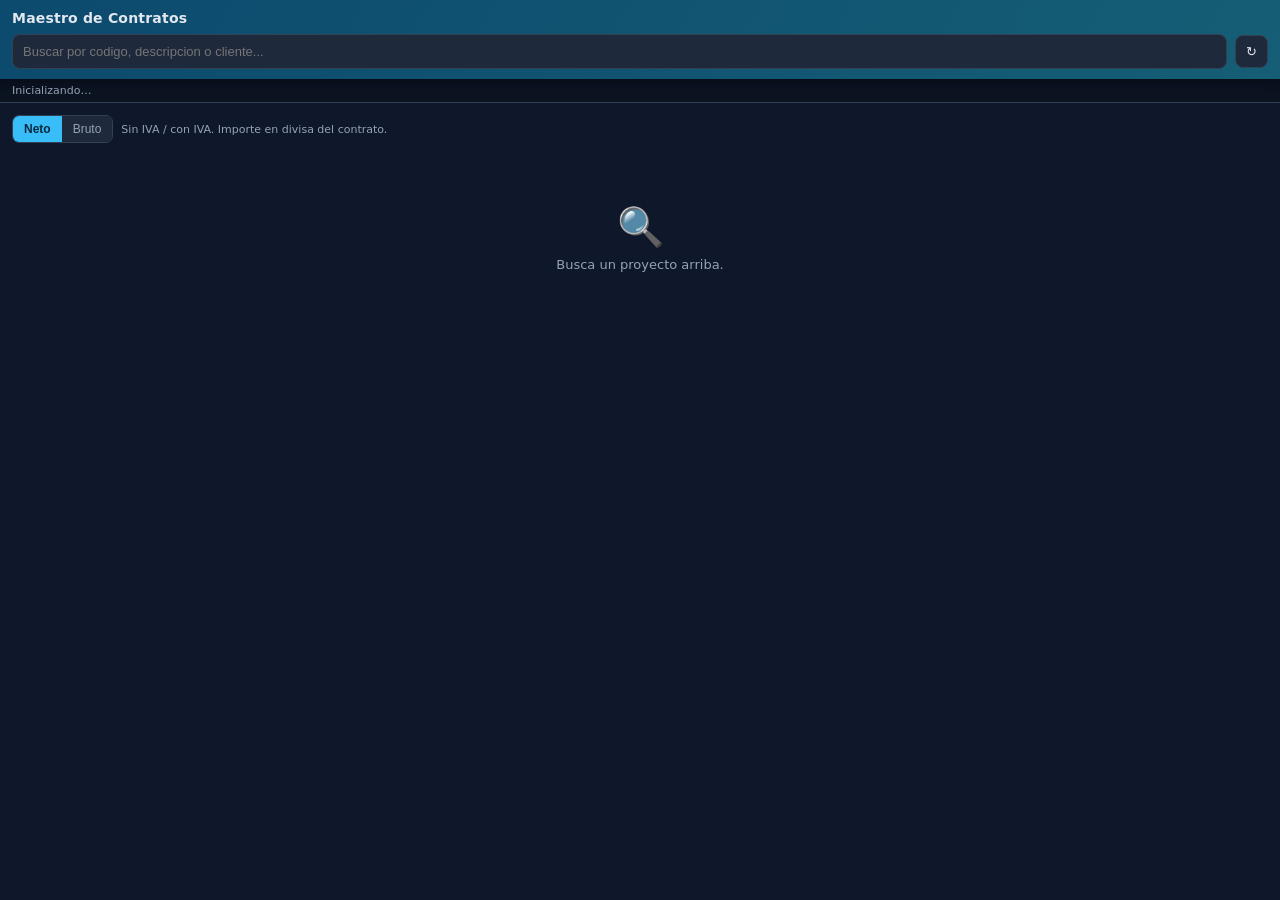
==== taskpane.html @ 7ce63f51 "Complemento Excel: explorador maestro de contratos" ====
<!DOCTYPE html>
<html lang="es">
<head>
<meta charset="utf-8">
<meta http-equiv="X-UA-Compatible" content="IE=edge">
<meta name="viewport" content="width=device-width, initial-scale=1">
<title>Maestro de Contratos</title>
<script src="https://appsforoffice.microsoft.com/lib/1/hosted/office.js"></script>
<link rel="stylesheet" href="taskpane.css">
</head>
<body>
  <div class="topbar">
    <h1>Maestro de Contratos</h1>
    <div class="row">
      <div class="searchbar">
        <input id="search" type="text" autocomplete="off" spellcheck="false"
               placeholder="Buscar por codigo, descripcion o cliente..." disabled>
        <div id="results" class="results"></div>
      </div>
      <button id="reload" class="iconbtn" title="Recargar datos del libro" onclick="loadData()">&#8635;</button>
    </div>
  </div>

  <div id="status" class="statusline">Inicializando&hellip;</div>

  <div class="wrap">
    <div class="toolbar">
      <div class="toggle">
        <button id="btn-neto" class="on" onclick="setBase('n')">Neto</button>
        <button id="btn-bruto" onclick="setBase('b')">Bruto</button>
      </div>
      <span class="hint">Sin IVA / con IVA. Importe en divisa del contrato.</span>
    </div>

    <div id="empty-state">
      <div class="big">&#128269;</div>
      <div>Busca un proyecto arriba.</div>
      <div id="empty-count" style="margin-top:6px;font-size:11px"></div>
    </div>

    <div id="detail"></div>
  </div>

  <script src="taskpane.js"></script>
</body>
</html>
---- taskpane.css ----
:root{
  --bg:#0f172a; --panel:#1e293b; --panel2:#273449; --line:#334155;
  --txt:#e2e8f0; --muted:#94a3b8; --accent:#38bdf8; --accent2:#22d3ee;
  --green:#34d399; --amber:#fbbf24; --red:#f87171; --violet:#a78bfa;
}
*{box-sizing:border-box}
html,body{margin:0;padding:0;height:100%}
body{font-family:"Segoe UI",system-ui,Arial,sans-serif;background:var(--bg);color:var(--txt);font-size:13px}
.topbar{position:sticky;top:0;z-index:30;background:linear-gradient(120deg,#0c4a6e,#155e75);padding:10px 12px;box-shadow:0 2px 10px rgba(0,0,0,.4)}
.topbar h1{margin:0;font-size:14px;font-weight:600;letter-spacing:.2px}
.topbar .row{display:flex;gap:8px;align-items:center;margin-top:8px}
.searchbar{position:relative;flex:1}
.searchbar input{width:100%;padding:9px 10px;font-size:13px;border-radius:8px;border:1px solid var(--line);background:var(--panel);color:var(--txt);outline:none}
.searchbar input:focus{border-color:var(--accent)}
.results{position:absolute;z-index:40;top:100%;left:0;right:0;background:var(--panel2);border:1px solid var(--line);border-top:none;border-radius:0 0 8px 8px;max-height:300px;overflow:auto;display:none}
.results.show{display:block}
.results .item{padding:8px 10px;cursor:pointer;border-bottom:1px solid var(--line)}
.results .item:hover,.results .item.active{background:#33415580}
.results .item .code{color:var(--accent2);font-weight:600}
.results .item .sub{color:var(--muted);font-size:11px;margin-top:2px}
.results .empty{padding:10px;color:var(--muted)}
.iconbtn{background:var(--panel);border:1px solid var(--line);color:var(--txt);border-radius:8px;padding:8px 10px;cursor:pointer;font-size:13px;white-space:nowrap}
.iconbtn:hover{border-color:var(--accent)}
.iconbtn:disabled{opacity:.5;cursor:default}
.statusline{padding:5px 12px;font-size:11px;color:var(--muted);background:#0b1220;border-bottom:1px solid var(--line)}
.statusline.err{color:var(--red)}
.statusline.ok{color:var(--green)}
.wrap{padding:12px}
.toolbar{display:flex;gap:8px;align-items:center;margin-bottom:12px;flex-wrap:wrap}
.toggle{display:inline-flex;border:1px solid var(--line);border-radius:7px;overflow:hidden}
.toggle button{background:var(--panel);color:var(--muted);border:none;padding:6px 11px;cursor:pointer;font-size:12px}
.toggle button.on{background:var(--accent);color:#06283d;font-weight:600}
.hint{color:var(--muted);font-size:11px}
#empty-state{text-align:center;color:var(--muted);padding:50px 16px}
#empty-state .big{font-size:38px;margin-bottom:8px}
.card{background:var(--panel);border:1px solid var(--line);border-radius:10px;padding:12px 14px;margin-bottom:12px}
.head .pcode{font-size:20px;font-weight:700;color:var(--accent2)}
.head .pdesc{font-size:13px;margin:3px 0 10px;color:var(--txt)}
.facts{display:grid;grid-template-columns:1fr;gap:7px}
.fact .l{color:var(--muted);font-size:10px;text-transform:uppercase;letter-spacing:.4px}
.fact .v{font-size:13px;margin-top:1px}
.badge{display:inline-block;padding:2px 8px;border-radius:999px;font-size:11px;font-weight:600}
.b-term{background:#064e3b;color:var(--green)}
.b-abierto{background:#78350f;color:var(--amber)}
.b-pdte{background:#1e3a5f;color:var(--accent)}
.b-none{background:#334155;color:var(--muted)}
.divblock h3{margin:0 0 8px;font-size:12px;color:var(--violet);font-weight:600}
.kpis{display:grid;grid-template-columns:1fr 1fr;gap:8px}
.kpi{background:var(--panel2);border:1px solid var(--line);border-radius:9px;padding:9px 11px}
.kpi .l{color:var(--muted);font-size:10px;text-transform:uppercase;letter-spacing:.3px}
.kpi .v{font-size:15px;font-weight:700;margin-top:3px}
.kpi.neg .v{color:var(--red)}
.kpi .bar{height:5px;background:#0b1220;border-radius:3px;margin-top:6px;overflow:hidden}
.kpi .bar i{display:block;height:100%;background:linear-gradient(90deg,var(--accent),var(--green))}
.tablewrap{overflow-x:auto}
table{width:100%;border-collapse:collapse;font-size:12px;margin-top:4px}
th,td{padding:6px 8px;text-align:right;border-bottom:1px solid var(--line);white-space:nowrap}
th.l,td.l{text-align:left}
thead th{color:var(--muted);font-weight:600;font-size:10px;text-transform:uppercase;letter-spacing:.3px}
tbody tr:hover{background:#33415540}
.num-neg{color:var(--red)}
.spinner{display:inline-block;width:14px;height:14px;border:2px solid var(--line);border-top-color:var(--accent);border-radius:50%;animation:spin .7s linear infinite;vertical-align:-2px;margin-right:6px}
@keyframes spin{to{transform:rotate(360deg)}}
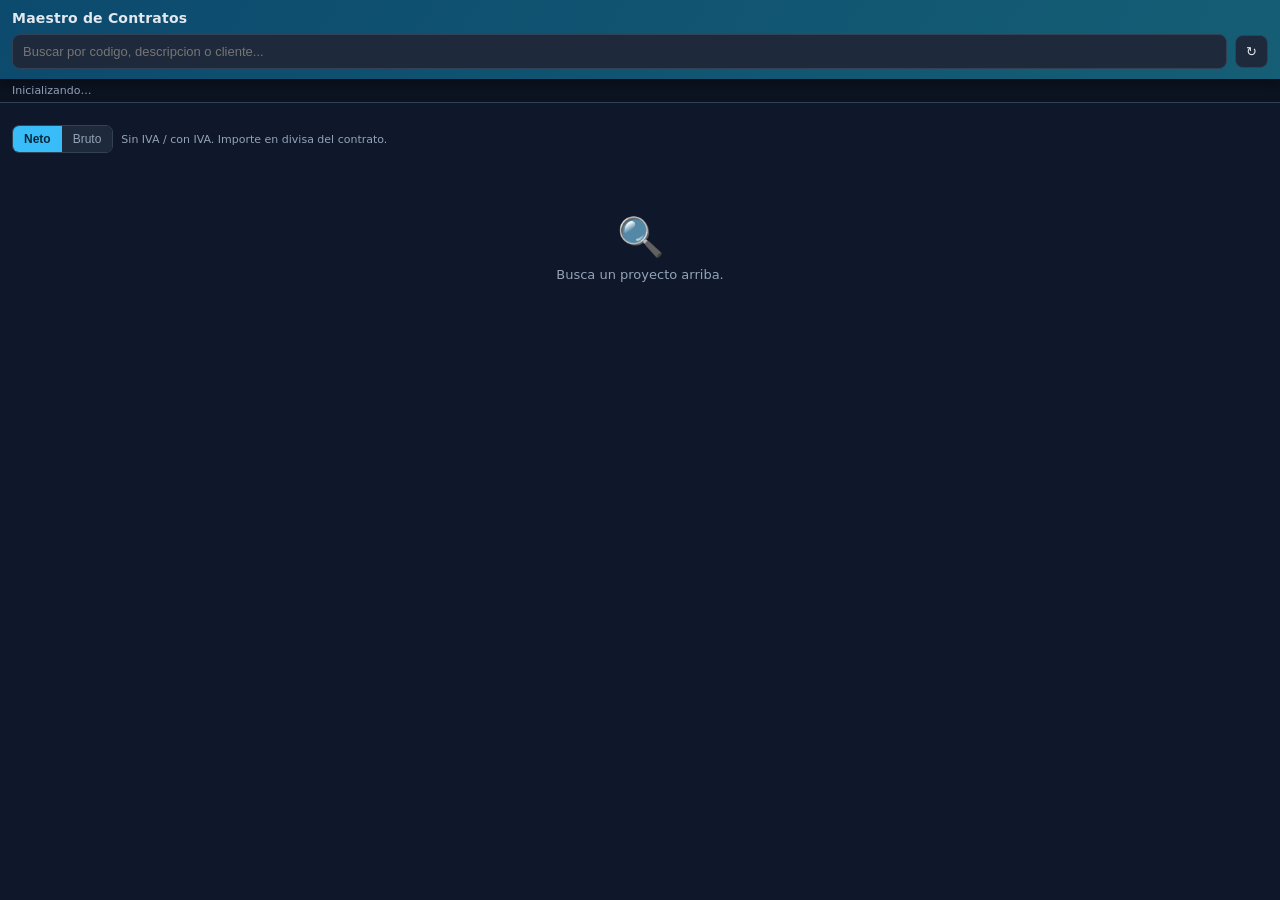
==== commit d9db0b3c: "Multiseleccion de proyectos (chips + anadir todos por raiz)" ====
--- a/taskpane.html
+++ b/taskpane.html
@@ -24,6 +24,7 @@
   <div id="status" class="statusline">Inicializando&hellip;</div>
 
   <div class="wrap">
+    <div id="chips" class="chips"></div>
     <div class="toolbar">
       <div class="toggle">
         <button id="btn-neto" class="on" onclick="setBase('n')">Neto</button>
--- a/taskpane.css
+++ b/taskpane.css
@@ -26,6 +26,15 @@
 .statusline.err{color:var(--red)}
 .statusline.ok{color:var(--green)}
 .wrap{padding:12px}
+.results .addall{position:sticky;top:0;background:#0c4a6e;color:#fff;padding:8px 10px;cursor:pointer;font-weight:600;border-bottom:1px solid var(--line)}
+.results .addall:hover{background:#155e75}
+.results .item.sel{opacity:.5}
+.chips{display:flex;flex-wrap:wrap;gap:6px;margin-bottom:10px;align-items:center}
+.chip{display:inline-flex;align-items:center;gap:6px;background:var(--panel2);border:1px solid var(--line);border-radius:999px;padding:3px 7px 3px 10px;font-size:12px}
+.chip .cc{color:var(--accent2);font-weight:600}
+.chip .x{cursor:pointer;background:#0b1220;border-radius:50%;width:16px;height:16px;display:inline-flex;align-items:center;justify-content:center;color:var(--muted)}
+.chip .x:hover{color:var(--red)}
+.chips .clr{margin-left:auto;color:var(--muted);font-size:11px;cursor:pointer;text-decoration:underline}
 .toolbar{display:flex;gap:8px;align-items:center;margin-bottom:12px;flex-wrap:wrap}
 .toggle{display:inline-flex;border:1px solid var(--line);border-radius:7px;overflow:hidden}
 .toggle button{background:var(--panel);color:var(--muted);border:none;padding:6px 11px;cursor:pointer;font-size:12px}
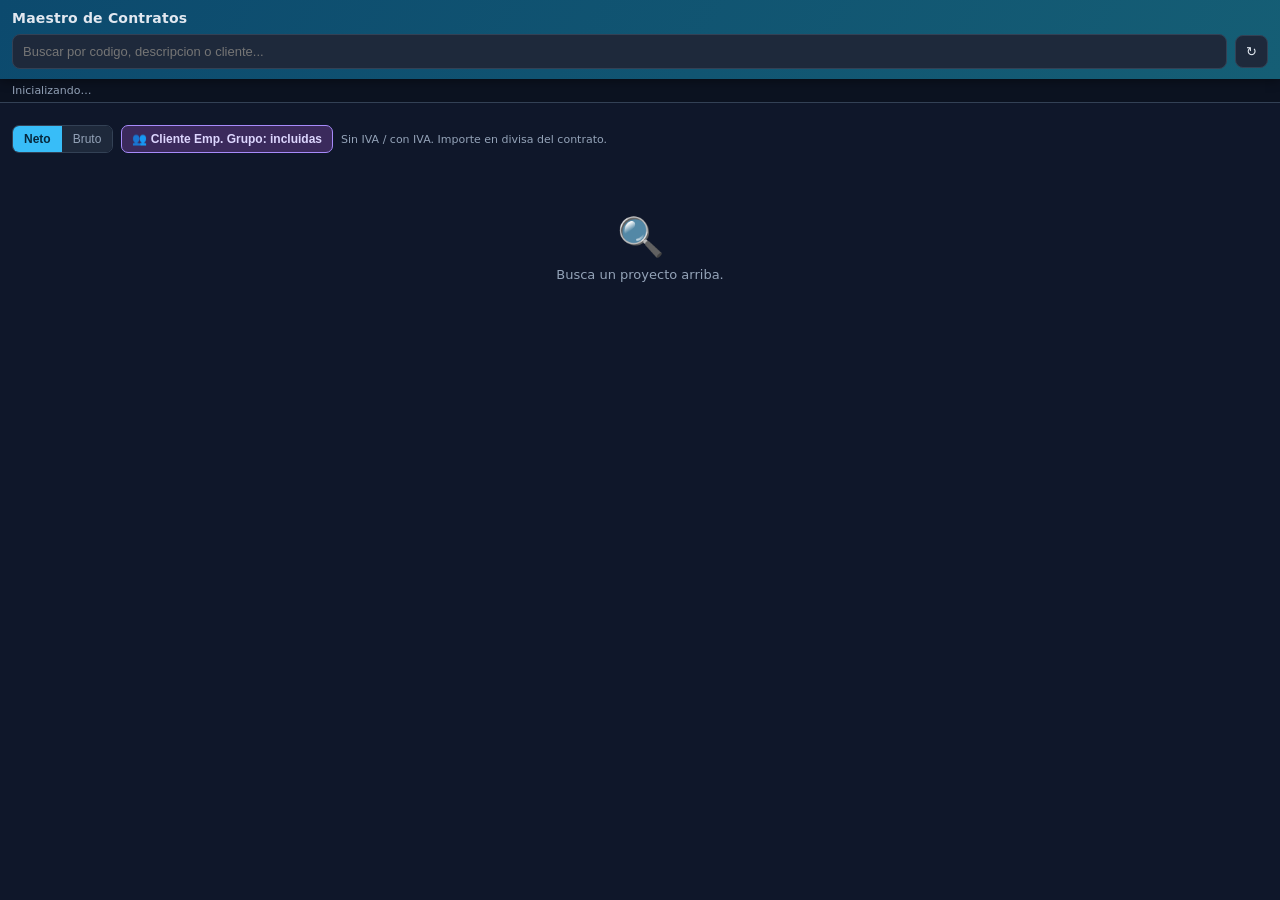
==== commit 03802f39: "Boton Cliente Empresas Grupo (incluir/excluir clientes TEG*/SUC*)" ====
--- a/taskpane.html
+++ b/taskpane.html
@@ -30,6 +30,7 @@
         <button id="btn-neto" class="on" onclick="setBase('n')">Neto</button>
         <button id="btn-bruto" onclick="setBase('b')">Bruto</button>
       </div>
+      <button id="btn-grp" class="grpbtn on" onclick="toggleGroup()" title="Clientes con codigo TEG* o SUC* (empresas del grupo / sucursales)">&#128101; Cliente Emp. Grupo: incluidas</button>
       <span class="hint">Sin IVA / con IVA. Importe en divisa del contrato.</span>
     </div>
 
--- a/taskpane.css
+++ b/taskpane.css
@@ -35,6 +35,10 @@
 .chip .x{cursor:pointer;background:#0b1220;border-radius:50%;width:16px;height:16px;display:inline-flex;align-items:center;justify-content:center;color:var(--muted)}
 .chip .x:hover{color:var(--red)}
 .chips .clr{margin-left:auto;color:var(--muted);font-size:11px;cursor:pointer;text-decoration:underline}
+.grpbtn{border:1px solid var(--line);border-radius:7px;padding:6px 10px;cursor:pointer;font-size:12px;background:var(--panel);color:var(--muted)}
+.grpbtn.on{background:#3b2a5c;color:#ddd6fe;border-color:var(--violet);font-weight:600}
+.grpbtn.off{background:#3a1f2a;color:#fecaca;border-color:var(--red)}
+.gtag{display:inline-block;font-size:9px;background:#3b2a5c;color:#ddd6fe;border-radius:4px;padding:1px 4px;margin-left:5px}
 .toolbar{display:flex;gap:8px;align-items:center;margin-bottom:12px;flex-wrap:wrap}
 .toggle{display:inline-flex;border:1px solid var(--line);border-radius:7px;overflow:hidden}
 .toggle button{background:var(--panel);color:var(--muted);border:none;padding:6px 11px;cursor:pointer;font-size:12px}
